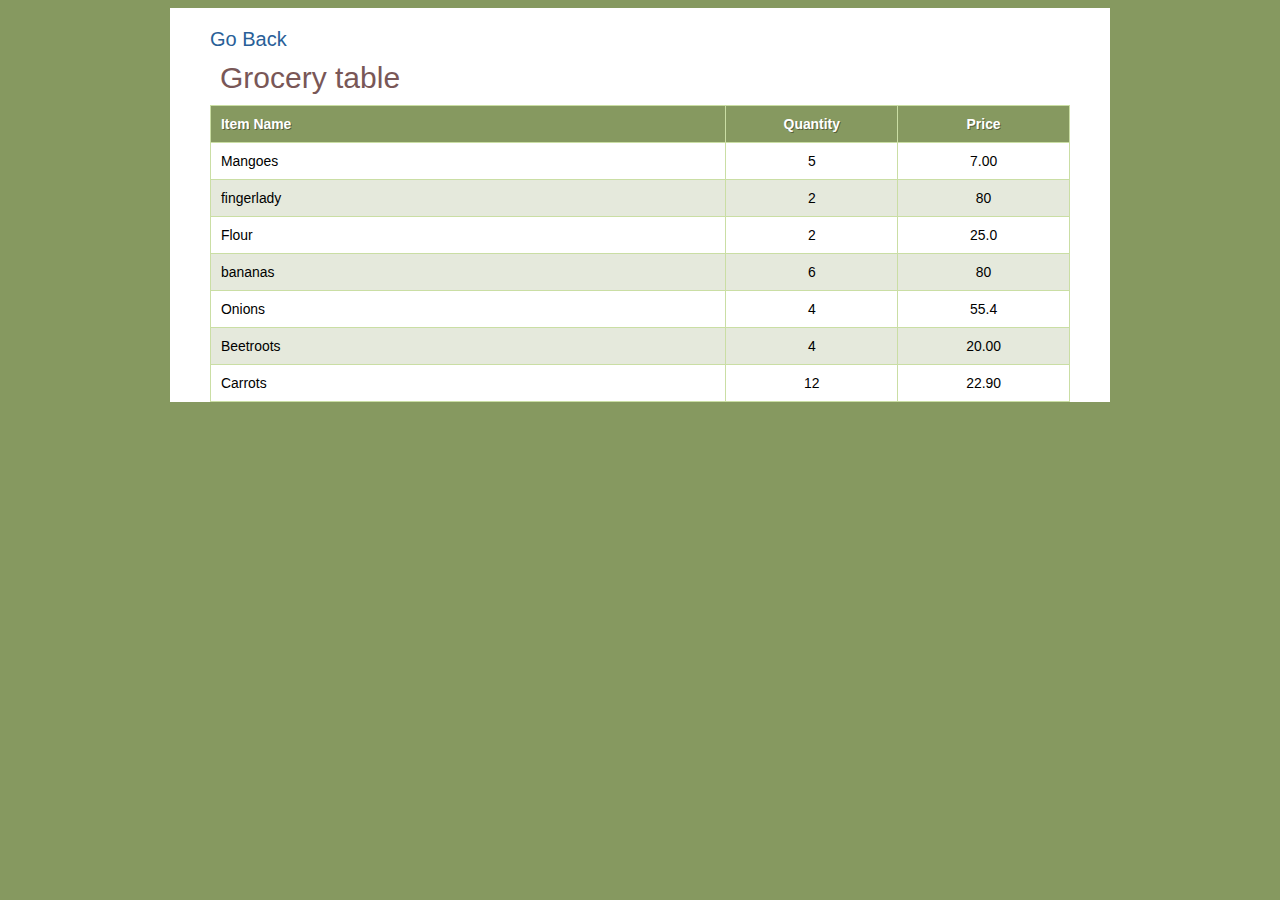
==== grocery.html @ 2765875a "Add files via upload" ====
<!DOCTYPE HTML>
<html>

<head>
    <title>Grocery</title>
    <link rel="stylesheet" href="grocery.css">

</head>

<body>
    <div class="container">
        <header>
            <p><a href="index.html">Go Back</a></p>

            <h1>Grocery table</h1>
        </header>

        <table class="grocery-list">
            <thead>
                <tr>
                    <th class="col-item-name">Item Name</th>
                    <th class="col-quantity">Quantity</th>
                    <th class="col-price">Price</th>
                </tr>
            </thead>
            <tbody>
                <tr>
                    <td>Mangoes</td>
                    <td>5</td>
                    <td>7.00</td>
                </tr>
                <tr>
                    <td>fingerlady</td>
                    <td>2</td>
                    <td>80</td>
                </tr>
                <tr>
                    <td>Flour</td>
                    <td>2</td>
                    <td>25.0</td>
                </tr>
                <tr>
                    <td>bananas</td>
                    <td>6</td>
                    <td>80</td>
                </tr>
                <tr>
                    <td>Onions</td>
                    <td>4</td>
                    <td>55.4</td>
                </tr>
                <tr>
                    <td>Beetroots</td>
                    <td>4</td>
                    <td>20.00</td>
                </tr>
                <tr>
                    <td>Carrots</td>
                    <td>12</td>
                    <td>22.90</td>
                </tr>
            </tbody>
        </table>


    </div>
    </div>
---- grocery.css ----
html {
    background-color: #869960;
}

body {
    font-family: Tahoma, sans-serif;
    font-size: 87%;
}


.container {
    width: 940px;
    margin-left: auto;
    margin-right: auto;
    background-color: #fff;
    padding-left: 40px;
    padding-right: 40px;
    box-sizing: border-box;
}

header {
    padding-top: 20px;
    color: #795757;
}

header a {
    text-decoration: none;
    color: #295F98;
    font-size: 20px;
}

header h1 {
    margin: 10px;
    font-weight: normal;
    font-size: 30px;
}

header p {
    margin: 0;
    font-size: 20px;
}

table {
    border-spacing: 0;
    border-collapse: collapse;
    width: 100%;
}

.col-item-name {
    width: 60%;
}

.col-quantity,
.col-price {
    width: 20%;
}

table th {
    text-align: left;
    background-color: #869960;
    color: #fff;
    text-shadow: 1px 1px 0 rgba(11, 1, 1, 0.4);
}

table th,
table td {
    border: 1px solid #cadea4;
    padding: 10px;
    vertical-align: top;
}

table tbody tr:nth-child(even) td {
    background-color: #e5e9dc;
}

table.grocery-list tr :nth-child(2),
table.grocery-list tr :nth-child(3) {
    text-align: center;
}

table tbody tr:hover td {
    background-color: #c79ed3;
}
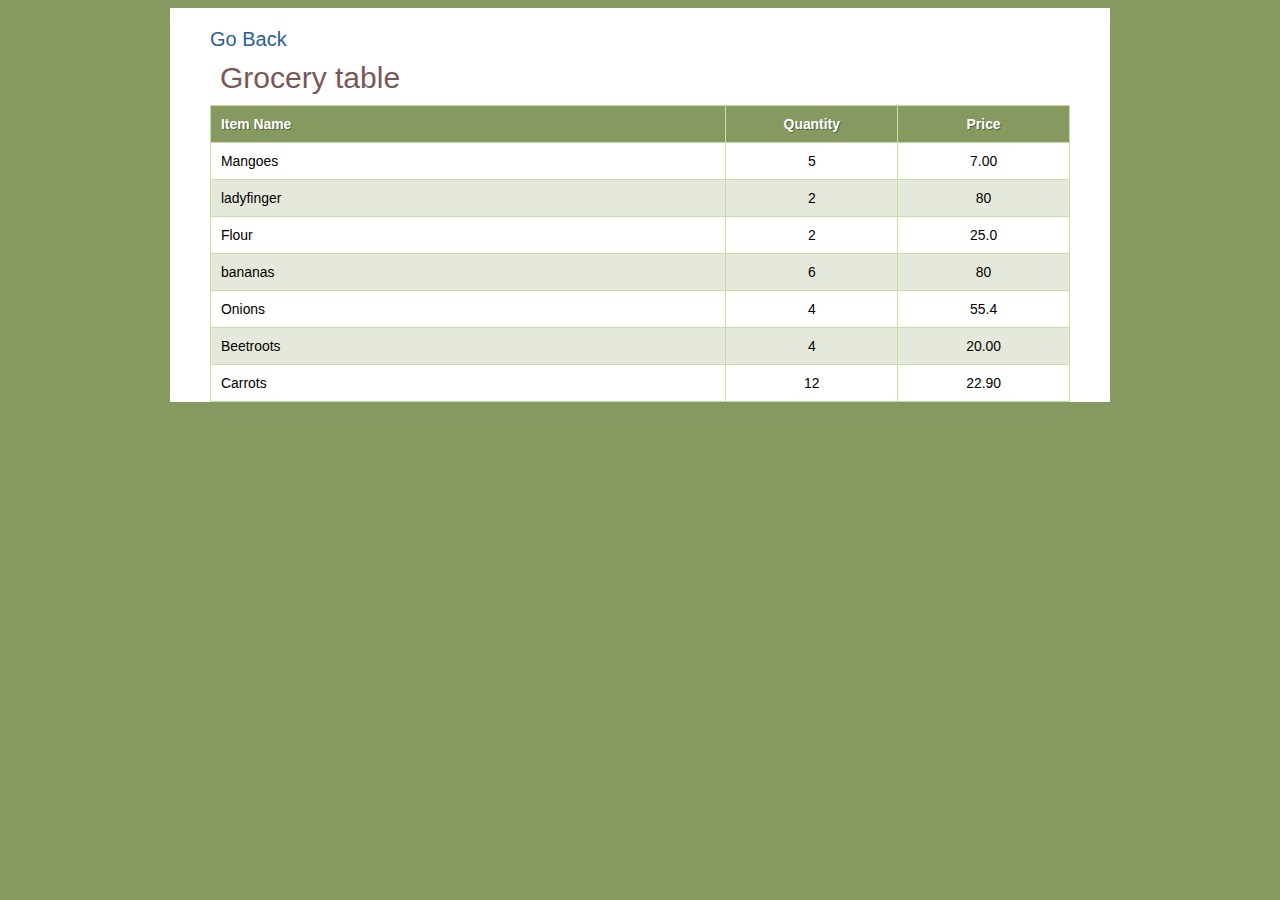
==== commit 08bf7c31: "Update grocery.html" ====
--- a/grocery.html
+++ b/grocery.html
@@ -30,7 +30,7 @@
                     <td>7.00</td>
                 </tr>
                 <tr>
-                    <td>fingerlady</td>
+                    <td>ladyfinger</td>
                     <td>2</td>
                     <td>80</td>
                 </tr>
@@ -64,4 +64,4 @@
 
 
     </div>
-    </div>+    </div>
